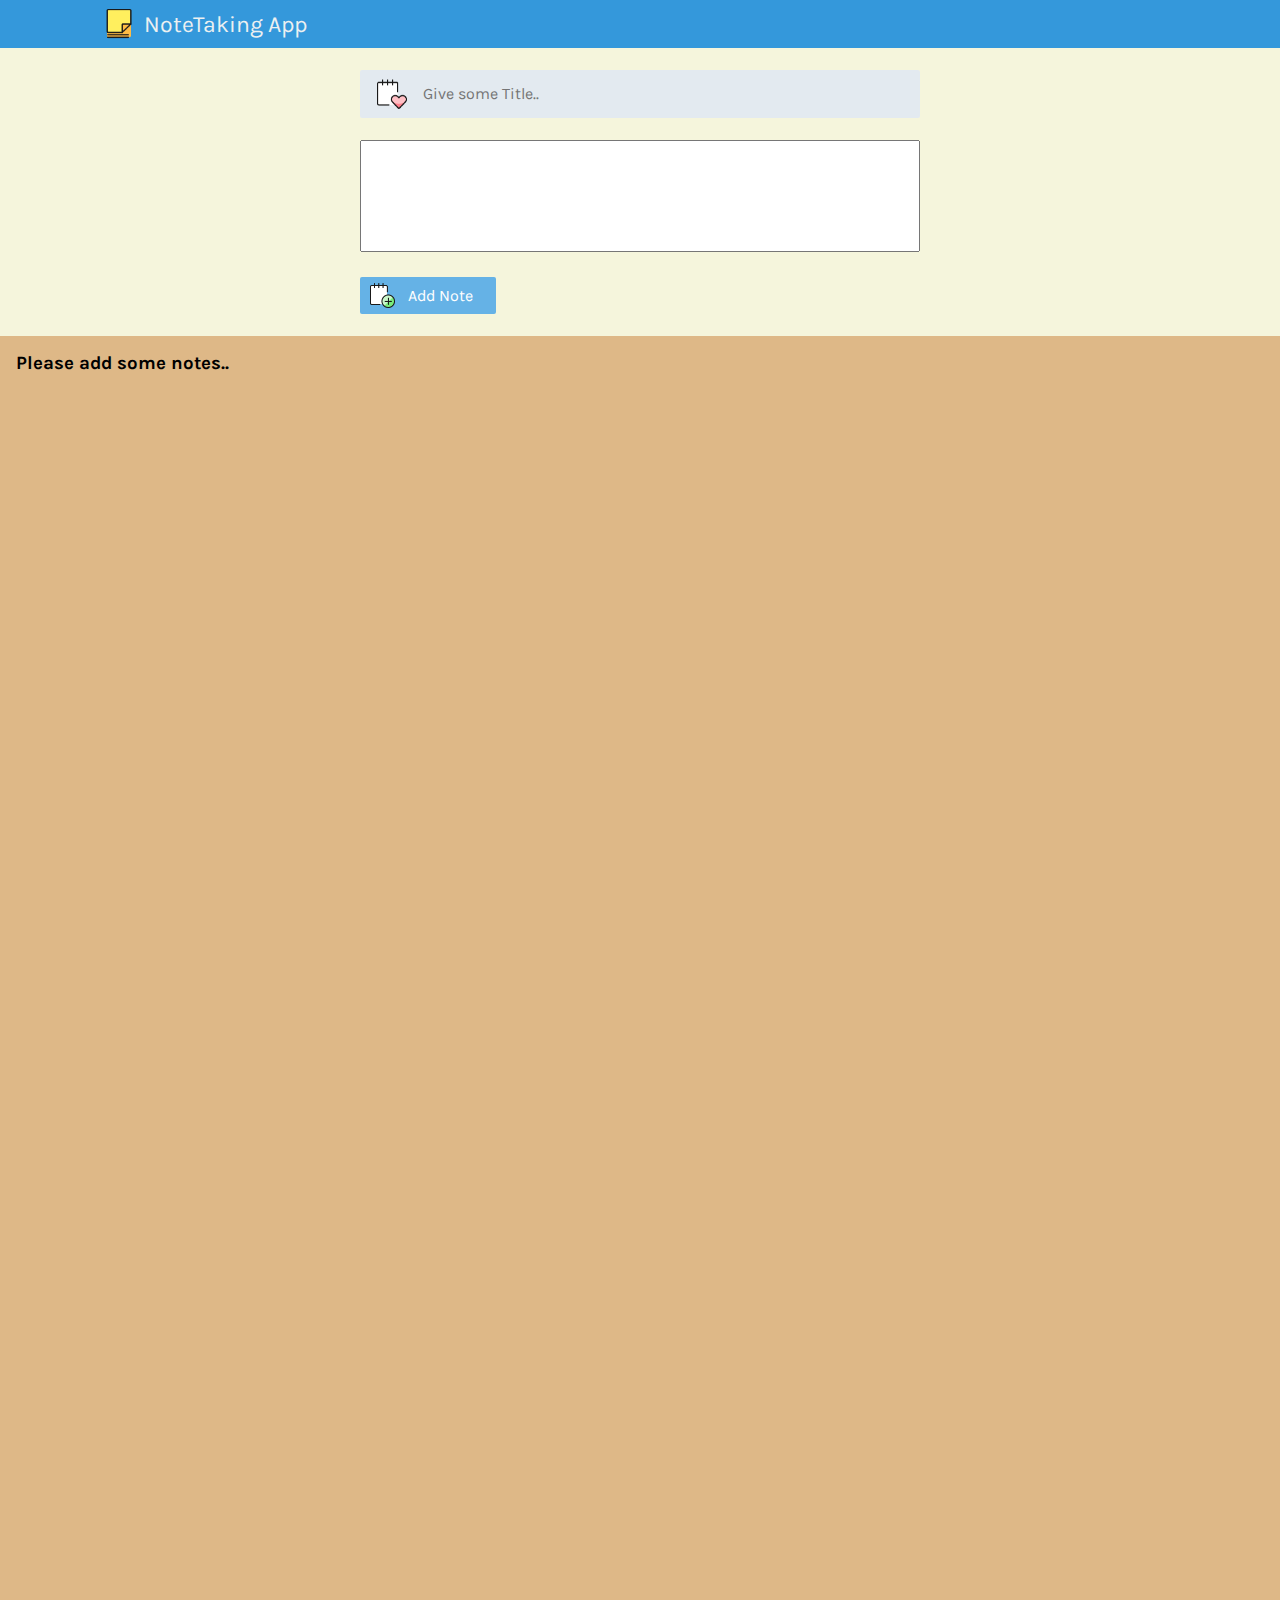
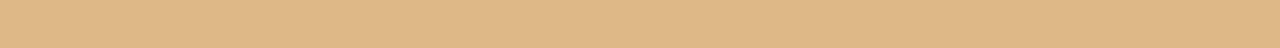
==== index.html @ 7b53335a "change di" ====
<!DOCTYPE html>
<html lang="en">
  <head>
    <meta charset="UTF-8" />
    <meta http-equiv="X-UA-Compatible" content="IE=edge" />
    <meta name="viewport" content="width=device-width, initial-scale=1.0" />
    <link rel="stylesheet" href="..\CSS\style.css" />
    <title>NoteTakingApp</title>
  </head>
  <body>
    <div class="container">
      <div class="nav">
        <ul>
          <img src="../Pictures/notehead.png" alt="Note pic" srcset="" />
          NoteTaking App
        </ul>
      </div>
      <div class="coverBox">
        <div class="noteAdd">
          <div class="headingForNotes">
            <img src="..\Pictures\headingHeart.png" alt="heading" />
            <input
              type="text"
              name=""
              id="heading"
              placeholder="Give some Title.."
            />
          </div>
          <div class="textArea">
            <textarea name="" id="textarea"></textarea>
          </div>
          <div class="outerBtn">
            <div class="button">
              <img src="..\Pictures\NoteAdd.png" alt="" /><input
                type="button"
                value="Add Note"
              />
            </div>
          </div>
        </div>
        <div class="notePlaced" id="noteShow"></div>
      </div>
    </div>
  </body>
  <script src="..\JS\note.js"></script>
</html>
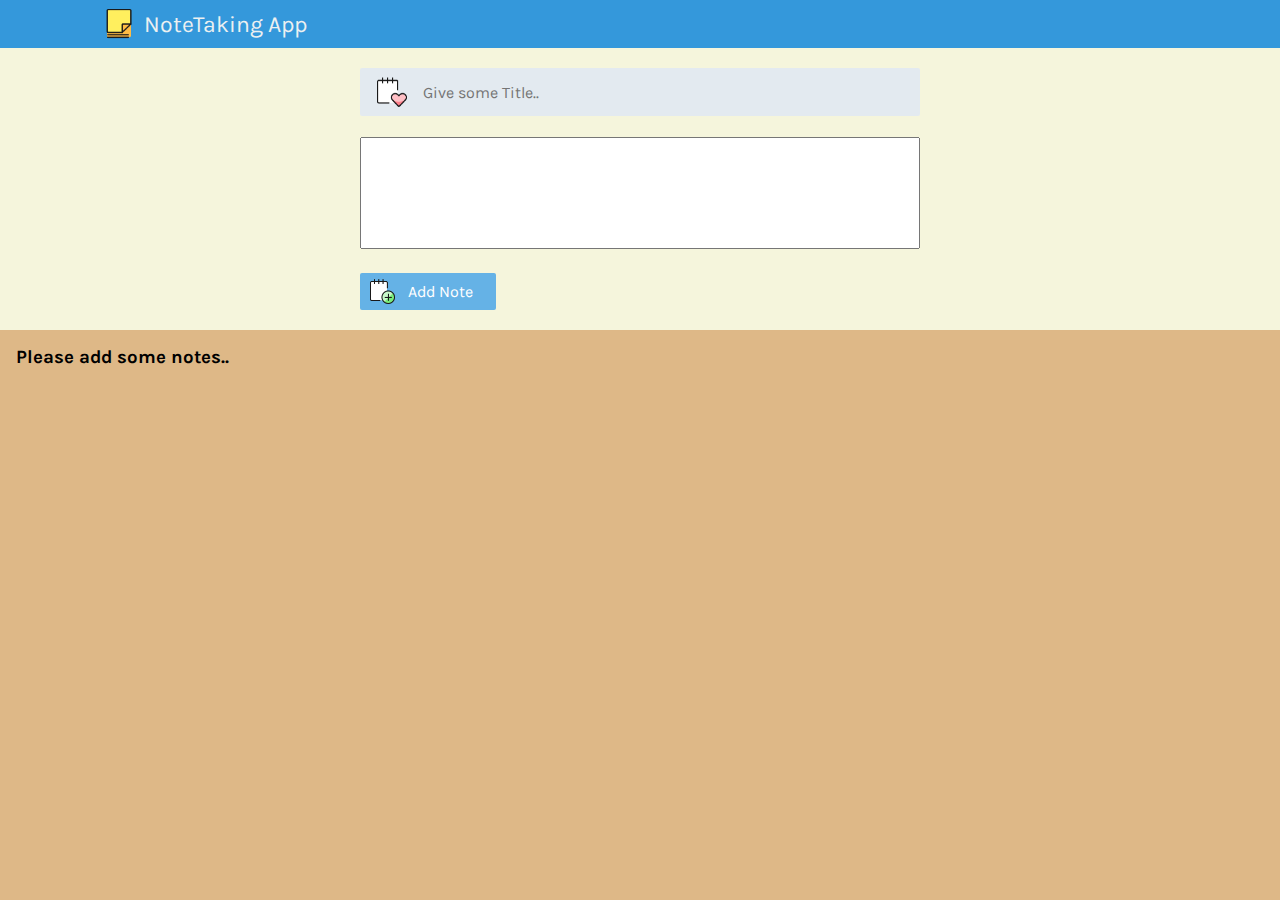
==== commit 25d4a9ea: "style change" ====
--- a/index.html
+++ b/index.html
@@ -3,22 +3,22 @@
   <head>
     <meta charset="UTF-8" />
     <meta http-equiv="X-UA-Compatible" content="IE=edge" />
-    <meta name="viewport" content="width=device-width, initial-scale=1.0" />
-    <link rel="stylesheet" href="..\CSS\style.css" />
+    <meta name="viewport" content="width=device-width, initial-scale=1" />
+    <link rel="stylesheet" href="CSS\style.css" />
     <title>NoteTakingApp</title>
   </head>
   <body>
     <div class="container">
       <div class="nav">
         <ul>
-          <img src="../Pictures/notehead.png" alt="Note pic" srcset="" />
+          <img src="Pictures\notehead.png" alt="Note pic" srcset="" />
           NoteTaking App
         </ul>
       </div>
       <div class="coverBox">
         <div class="noteAdd">
           <div class="headingForNotes">
-            <img src="..\Pictures\headingHeart.png" alt="heading" />
+            <img src="Pictures\headingHeart.png" alt="heading" />
             <input
               type="text"
               name=""
@@ -31,7 +31,7 @@
           </div>
           <div class="outerBtn">
             <div class="button">
-              <img src="..\Pictures\NoteAdd.png" alt="" /><input
+              <img src="Pictures\NoteAdd.png" alt="" /><input
                 type="button"
                 value="Add Note"
               />
@@ -42,5 +42,5 @@
       </div>
     </div>
   </body>
-  <script src="..\JS\note.js"></script>
+  <script src="JS\note.js"></script>
 </html>
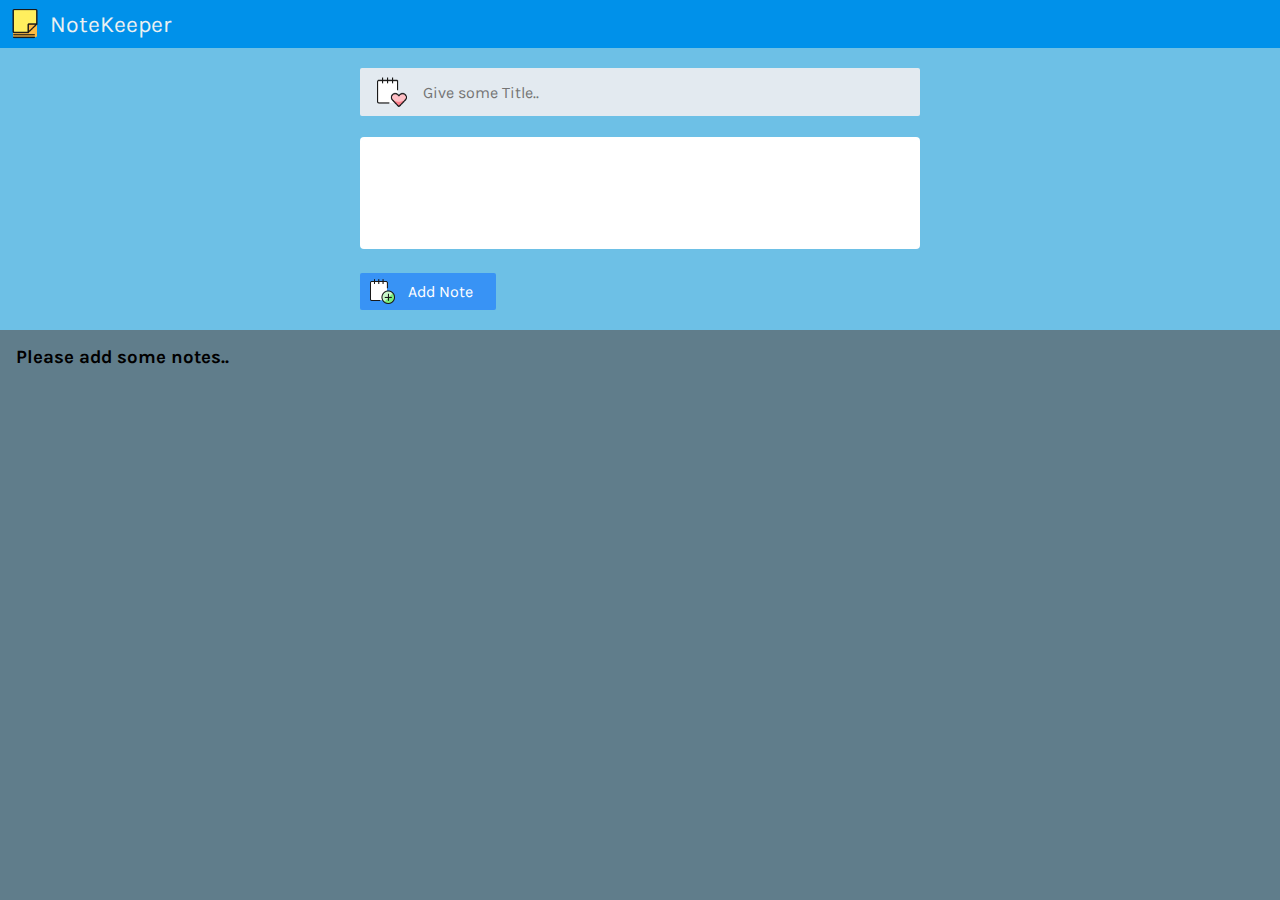
==== commit 3c159f99: "style change add some background color" ====
--- a/index.html
+++ b/index.html
@@ -5,14 +5,14 @@
     <meta http-equiv="X-UA-Compatible" content="IE=edge" />
     <meta name="viewport" content="width=device-width, initial-scale=1" />
     <link rel="stylesheet" href="CSS\style.css" />
-    <title>NoteTakingApp</title>
+    <title>NoteKeeper</title>
   </head>
   <body>
     <div class="container">
       <div class="nav">
         <ul>
           <img src="Pictures\notehead.png" alt="Note pic" srcset="" />
-          NoteTaking App
+          NoteKeeper
         </ul>
       </div>
       <div class="coverBox">
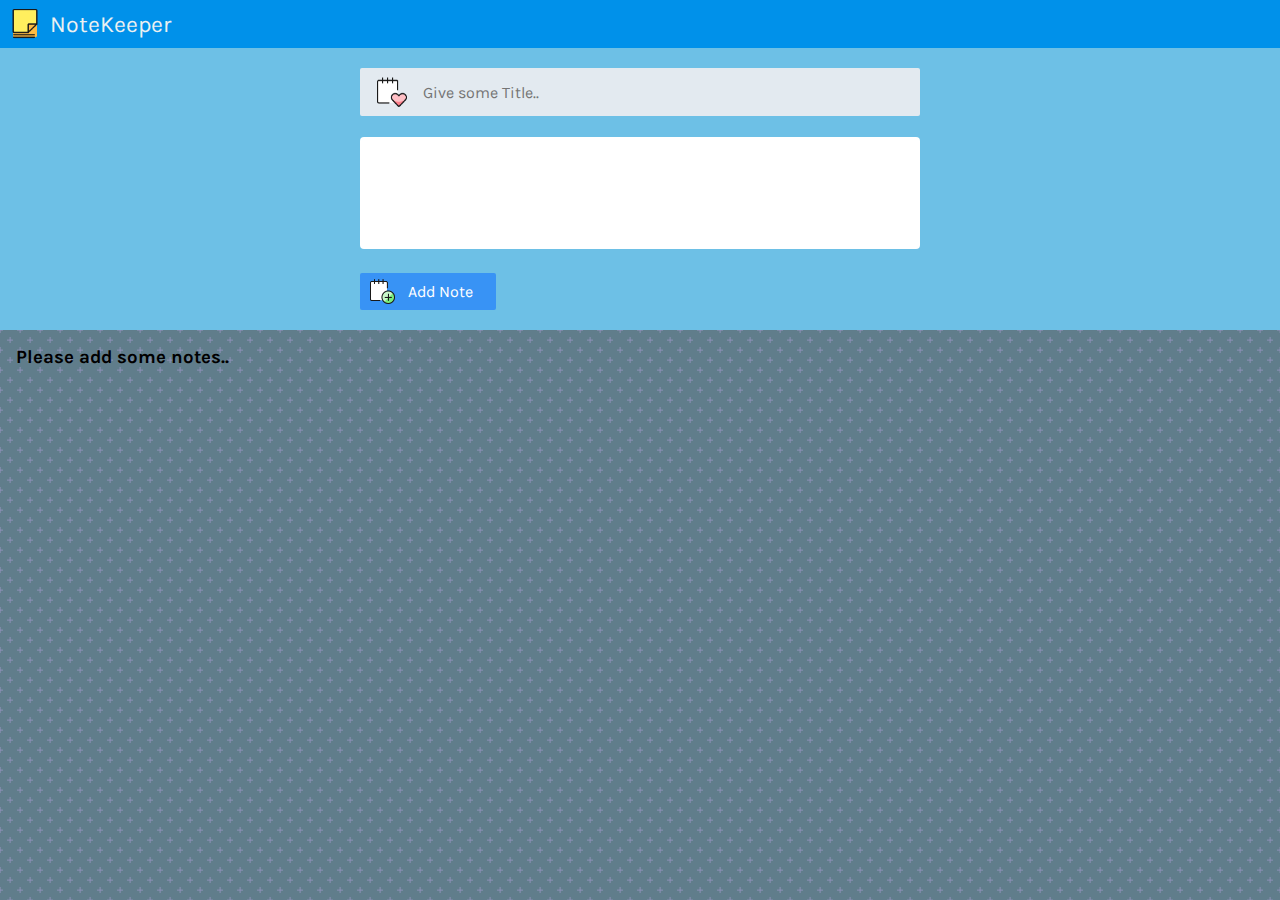
==== commit 9e67b5a4: "change title" ====
--- a/index.html
+++ b/index.html
@@ -5,7 +5,7 @@
     <meta http-equiv="X-UA-Compatible" content="IE=edge" />
     <meta name="viewport" content="width=device-width, initial-scale=1" />
     <link rel="stylesheet" href="CSS\style.css" />
-    <title>NoteKeeper</title>
+    <title>NoteKeeper-2.0</title>
   </head>
   <body>
     <div class="container">
